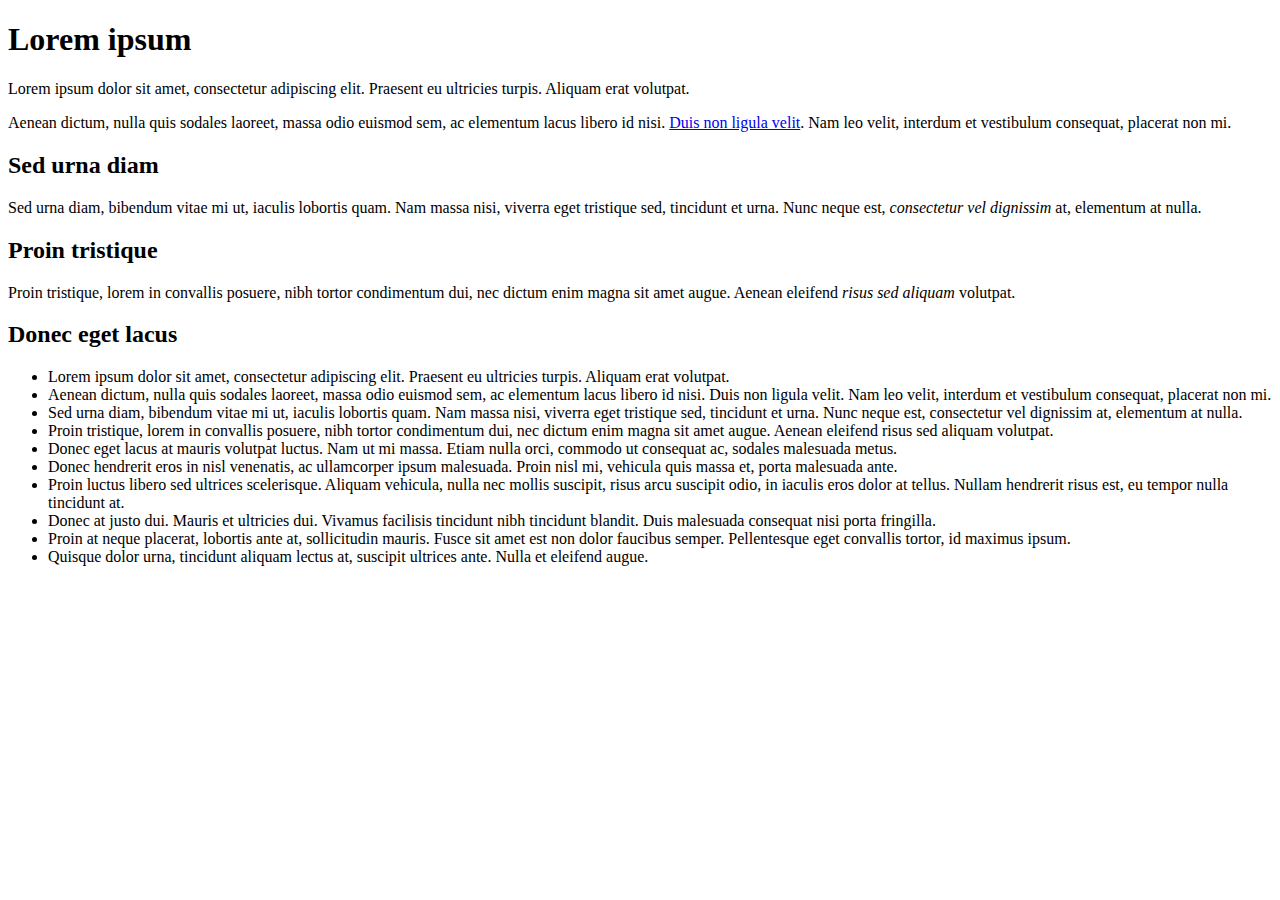
==== lesson-1/index.html @ 53c0f257 "Initial commit" ====
<!DOCTYPE html>
<html lang="en">
<head>
	<meta charset="UTF-8" />
	<title>Lesson 1 - COMP1054 User Interface Design Using CSS</title>
	<link rel="stylesheet" href="css/styles.css" />
</head>
<body>

<article class="about">
	<h1>Lorem ipsum</h1> 

	<p>Lorem ipsum dolor sit amet, consectetur adipiscing elit. Praesent eu ultricies turpis. Aliquam erat volutpat.</p>
	<p>Aenean dictum, nulla quis sodales laoreet, massa odio euismod sem, ac elementum lacus libero id nisi. <a href="https://lipsum.com/" rel="external">Duis non ligula velit</a>. Nam leo velit, interdum et vestibulum consequat, placerat non mi.</p>
 
	<section class="project">
		<h2 lang="es">Sed urna diam</h2>
		<p>Sed urna diam, bibendum vitae mi ut, iaculis lobortis quam. <span lang="es">Nam massa nisi</span>, viverra eget tristique sed, tincidunt et urna. Nunc neque est, <em>consectetur vel dignissim</em> at, elementum at nulla.</p>
	</section>

	<section class="project">
		<h2 lang="es">Proin tristique</h2>
		<p>Proin tristique, lorem in convallis posuere, nibh tortor condimentum dui, nec dictum enim magna sit amet augue. Aenean eleifend <em>risus sed aliquam</em> volutpat.</p>
	</section>
    <aside>
        <h2>Donec eget lacus</h2>
        <ul>
            <li>Lorem ipsum dolor sit amet, consectetur adipiscing elit. Praesent eu ultricies turpis. Aliquam erat volutpat.</li>
            <li>Aenean dictum, nulla quis sodales laoreet, massa odio euismod sem, ac elementum lacus libero id nisi. Duis non ligula velit. Nam leo velit, interdum et vestibulum consequat, placerat non mi.</li>
            <li>Sed urna diam, bibendum vitae mi ut, iaculis lobortis quam. Nam massa nisi, viverra eget tristique sed, tincidunt et urna. Nunc neque est, consectetur vel dignissim at, elementum at nulla.</li>
            <li>Proin tristique, lorem in convallis posuere, nibh tortor condimentum dui, nec dictum enim magna sit amet augue. Aenean eleifend risus sed aliquam volutpat.</li>
            <li>Donec eget lacus at mauris volutpat luctus. Nam ut mi massa. Etiam nulla orci, commodo ut consequat ac, sodales malesuada metus.</li>
            <li>Donec hendrerit eros in nisl venenatis, ac ullamcorper ipsum malesuada. Proin nisl mi, vehicula quis massa et, porta malesuada ante.</li>
            <li>Proin luctus libero sed ultrices scelerisque. Aliquam vehicula, nulla nec mollis suscipit, risus arcu suscipit odio, in iaculis eros dolor at tellus. Nullam hendrerit risus est, eu tempor nulla tincidunt at.</li>
            <li>Donec at justo dui. Mauris et ultricies dui. Vivamus facilisis tincidunt nibh tincidunt blandit. Duis malesuada consequat nisi porta fringilla.</li>
            <li>Proin at neque placerat, lobortis ante at, sollicitudin mauris. Fusce sit amet est non dolor faucibus semper. Pellentesque eget convallis tortor, id maximus ipsum.</li>
            <li>Quisque dolor urna, tincidunt aliquam lectus at, suscipit ultrices ante. Nulla et eleifend augue.</li>
        </ul>
    </aside>
</article>

</body>
</html>
---- lesson-1/css/styles.css ----
@charset "UTF-8";
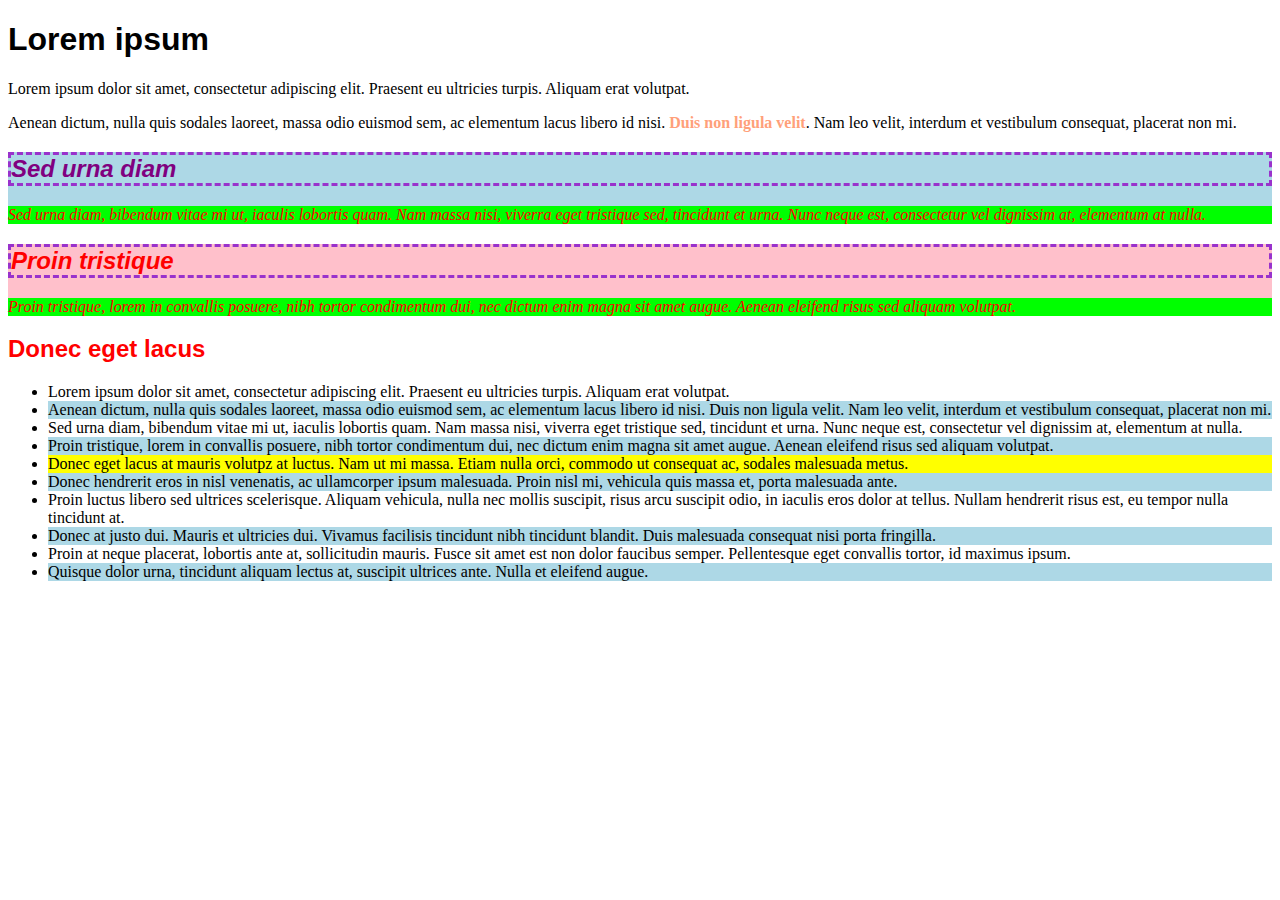
==== commit 139ef404: "Finished all typography" ====
--- a/lesson-1/index.html
+++ b/lesson-1/index.html
@@ -13,12 +13,12 @@
 	<p>Lorem ipsum dolor sit amet, consectetur adipiscing elit. Praesent eu ultricies turpis. Aliquam erat volutpat.</p>
 	<p>Aenean dictum, nulla quis sodales laoreet, massa odio euismod sem, ac elementum lacus libero id nisi. <a href="https://lipsum.com/" rel="external">Duis non ligula velit</a>. Nam leo velit, interdum et vestibulum consequat, placerat non mi.</p>
  
-	<section class="project">
-		<h2 lang="es">Sed urna diam</h2>
+	<section class="desc">
+		<h2 lang="es" id="project">Sed urna diam</h2>
 		<p>Sed urna diam, bibendum vitae mi ut, iaculis lobortis quam. <span lang="es">Nam massa nisi</span>, viverra eget tristique sed, tincidunt et urna. Nunc neque est, <em>consectetur vel dignissim</em> at, elementum at nulla.</p>
 	</section>
 
-	<section class="project">
+	<section class="desc">
 		<h2 lang="es">Proin tristique</h2>
 		<p>Proin tristique, lorem in convallis posuere, nibh tortor condimentum dui, nec dictum enim magna sit amet augue. Aenean eleifend <em>risus sed aliquam</em> volutpat.</p>
 	</section>
@@ -29,7 +29,7 @@
             <li>Aenean dictum, nulla quis sodales laoreet, massa odio euismod sem, ac elementum lacus libero id nisi. Duis non ligula velit. Nam leo velit, interdum et vestibulum consequat, placerat non mi.</li>
             <li>Sed urna diam, bibendum vitae mi ut, iaculis lobortis quam. Nam massa nisi, viverra eget tristique sed, tincidunt et urna. Nunc neque est, consectetur vel dignissim at, elementum at nulla.</li>
             <li>Proin tristique, lorem in convallis posuere, nibh tortor condimentum dui, nec dictum enim magna sit amet augue. Aenean eleifend risus sed aliquam volutpat.</li>
-            <li>Donec eget lacus at mauris volutpat luctus. Nam ut mi massa. Etiam nulla orci, commodo ut consequat ac, sodales malesuada metus.</li>
+            <li>Donec eget lacus at mauris volutpz at luctus. Nam ut mi massa. Etiam nulla orci, commodo ut consequat ac, sodales malesuada metus.</li>
             <li>Donec hendrerit eros in nisl venenatis, ac ullamcorper ipsum malesuada. Proin nisl mi, vehicula quis massa et, porta malesuada ante.</li>
             <li>Proin luctus libero sed ultrices scelerisque. Aliquam vehicula, nulla nec mollis suscipit, risus arcu suscipit odio, in iaculis eros dolor at tellus. Nullam hendrerit risus est, eu tempor nulla tincidunt at.</li>
             <li>Donec at justo dui. Mauris et ultricies dui. Vivamus facilisis tincidunt nibh tincidunt blandit. Duis malesuada consequat nisi porta fringilla.</li>
--- a/lesson-1/css/styles.css
+++ b/lesson-1/css/styles.css
@@ -1,2 +1,85 @@
 @charset "UTF-8";
 
+/* NAMED SELECTORS
+--------------------------------------------------- */
+
+h2 {
+    color: red;
+}
+
+/* ID SELECTORS
+--------------------------------------------------- */
+
+#project {
+    color: purple;
+}
+
+/* CLASS SELECTORS
+--------------------------------------------------- */
+
+.desc {
+    background-color: lightblue;
+    font-style: italic;
+}
+
+/* CONTEXTUAL/DESCENDENT SELECTORS
+--------------------------------------------------- */
+
+section p {
+    color: red;
+}
+
+.desc h2 {
+    border: 3px dashed darkorchid;
+}
+
+.about section p {
+    background: lime;
+}
+
+/* GROUPED SELECTORS
+--------------------------------------------------- */
+
+h1, h2, h3 {
+    font-family: sans-serif;
+}
+
+/* PSEUDO-CLASS SELECTORS
+--------------------------------------------------- */
+
+a:link {
+    color: lightsalmon;
+    text-decoration: none;
+    font-weight: bold;
+}
+
+a:visited {
+    color: darkorange;
+}
+
+a:focus {
+    color: hotpink;
+}
+
+a:active {
+    color: red;
+}
+
+a:hover {
+    text-decoration: underline;
+}
+
+/* STRUCTRUAL PSEUDO-CLASS SELECTORS
+--------------------------------------------------- */
+
+li:nth-child(3n-1) {
+    background-color: yellow;
+}
+
+li:nth-of-type(even) {
+    background: lightblue;
+}
+
+article section:last-of-type {
+    background: pink;
+}